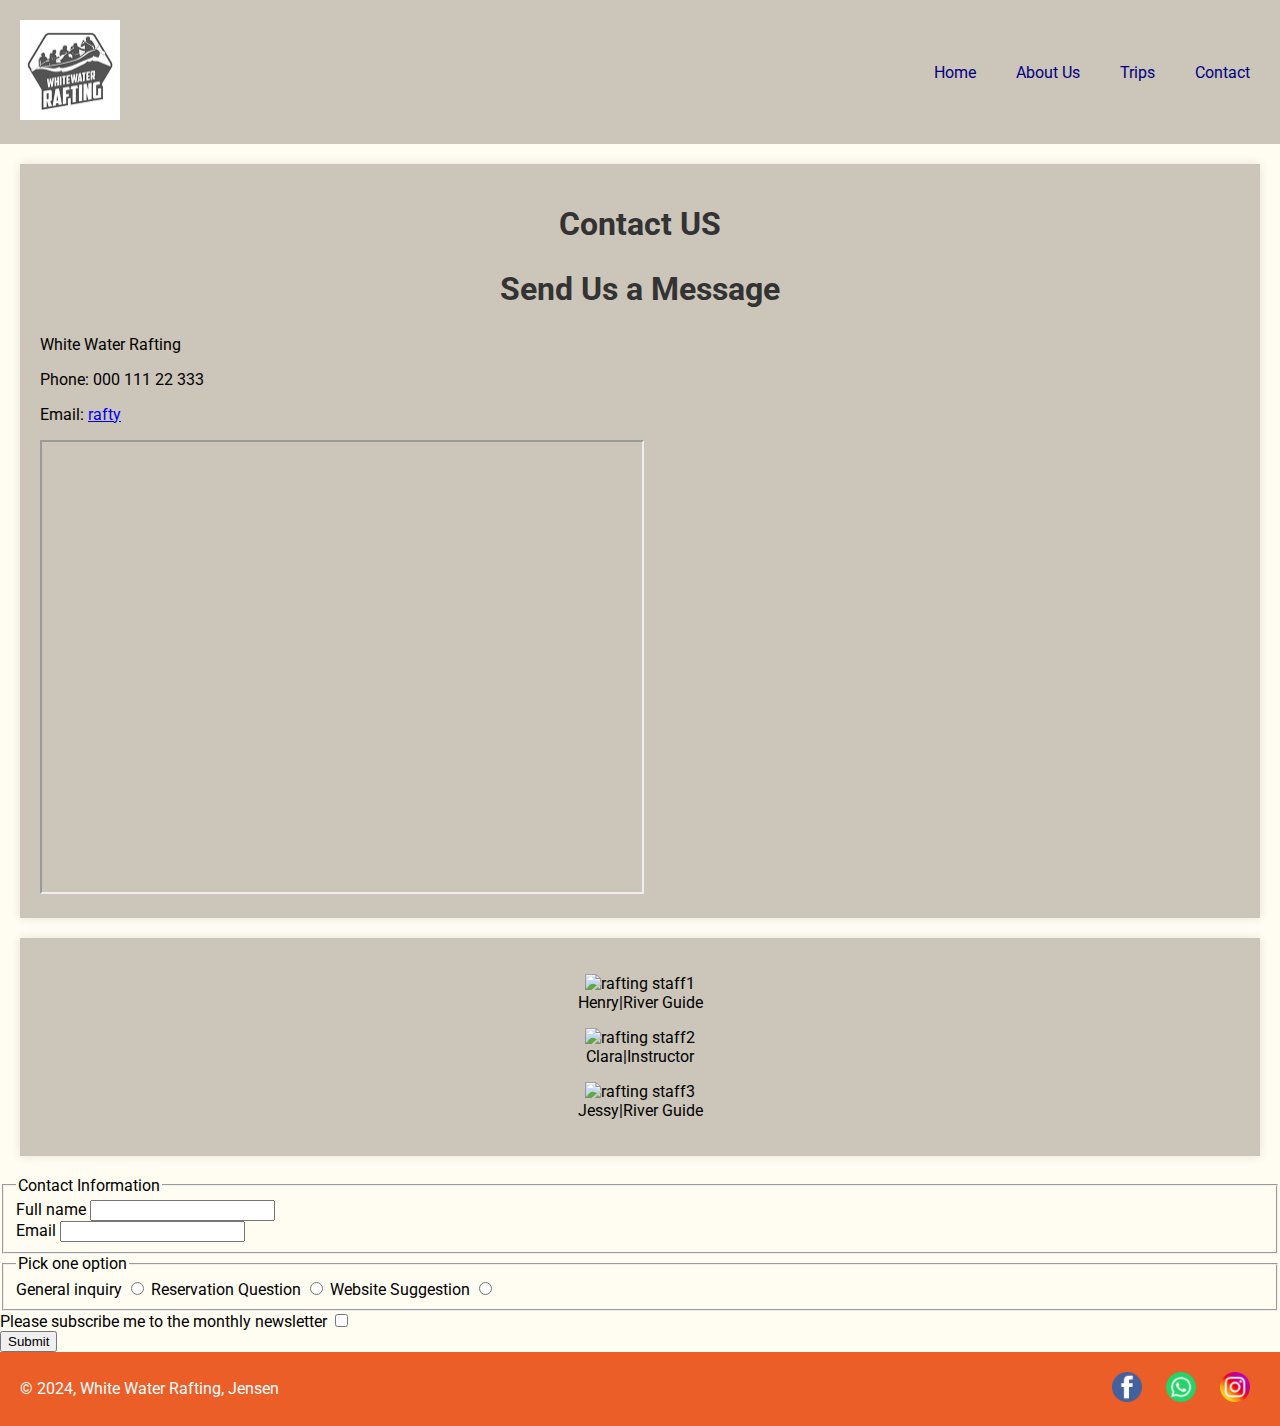
==== wwr/contact.html @ 489aaf30 "contact" ====
<!DOCTYPE html>
<html lang="en-US">
    <head>
        <meta charset="UTF-8">
        <meta name="viewport" content="width=device-width, initial-scale=1.0">
        <link rel="stylesheet" href="styles/rafting1.css">
        <link rel="preconnect" href="https://fonts.googleapis.com">
        <link rel="preconnect" href="https://fonts.gstatic.com" crossorigin>
        <link href="https://fonts.googleapis.com/css2?family=Roboto:wght@400;700&display=swap" rel="stylesheet">
        <title>Contact us page</title>
    </head>
    <body>
        <header>
            <div class="logo">
                <img src="images/logo4_200.png" alt="White Water Rafting Logo">
            </div>
            <nav class="navigation">
                <a href="index.html">Home</a>
                <a href="about.html">About Us</a>
                <a href="trips.html">Trips</a>
                <a href="contact.html">Contact</a>
            </nav>    
        </header>
        <main>
            <section class="contact">
                <h1>Contact US</h1>
                <h2>Send Us a Message</h2>
                <p>White Water Rafting</p>
                <p>Phone: 000 111 22 333</p>
                <p>Email: <a href="mailto:">rafty</a></p>
                <div class="map">
                    <iframe src="https://www.google.com/maps/embed?pb=!1m18!1m12!1m3!1d83691.68731601104!2d43.48921724701991!3d-21.461075057556645!2m3!1f0!2f0!3f0!3m2!1i1024!2i768!4f13.1!3m3!1m2!1s0x1f5df0df51ee076b%3A0x7843c55e449dd1e4!2sMangoky!5e1!3m2!1sen!2smg!4v1730292095179!5m2!1sen!2smg" width="600" height="450";
                    "allowfullscreen="" loading="lazy" referrerpolicy="no-referrer-when-downgrade"></iframe>
                </div>
            </section>
            <section class="employee">
                <figure>
                    <img src="images/staff1.webp" alt="rafting staff1">
                    <figcaption>Henry|River Guide</figcaption>
                </figure>
                <figure>
                    <img src="images/staff2.webp" alt="rafting staff2">
                    <figcaption>Clara|Instructor</figcaption>
                </figure>
                <figure>
                    <img src="images/staff3.webp" alt="rafting staff3">
                    <figcaption>Jessy|River Guide</figcaption>
                </figure>
            </section>
            <form>
                <fieldset>
                    <legend>Contact Information</legend>
                    <div class="form-item column2">
                        <label for="fname">Full name</label>
                        <input type="text" id="fname" name="fname">
                    </div>
                    <div class="form-item column2">
                        <label for="usesremail">Email</label>
                        <input type="text" id="usesremail" name="usesremail">
                    </div>
                </fieldset>
                <fieldset>
                    <legend>Pick one option</legend>
                    <label for="inquiry">General inquiry</label>
                    <input type="radio" id="inquiry" name="requirement">
                    <label for="question">Reservation Question</label>
                    <input type="radio" id="Question" name="requirement">
                    <label for="suggestion">Website Suggestion</label>
                    <input type="radio" id="suggestion" name="requirement">
                </fieldset>
                <div class="form-item column1">
                    <label for="subscribe">Please subscribe me to the monthly newsletter</label>
                    <input type="checkbox" id="subscribe" name="subscribe">
                </div>
                <button type="submit">Submit</button>
            </form>
        </main>
        <footer>
            <p>© 2024, White Water Rafting, Jensen</p>
            <nav class="sociallinks">
                <a href="https://facebook.com"><img src="images/facebook-64.webp" alt="Facebook"></a>
                <a href="https://whatsapp.com"><img src="images/whatsapp-64.webp" alt="WhatsApp"></a>
                <a href="https://instagram.com"><img src="images/instagram-64.webp" alt="Instagram"></a>
            </nav>
        </footer>
    </body>
    </html>
---- wwr/styles/rafting1.css ----
body { 
    font-family: 'Roboto';
    margin: 0;
    padding: 0;
    background-color: #fffcf2;
}
.container {
    width: 80%;
    margin: 0 auto;
}

header {
    background-color: #ccc5b9;
    padding: 20px;
    text-align: center;
    display: flex;
    justify-content: space-between;
    align-items: center;
}

.logo img {
    width: 100px;
    height: 100px;
}

nav.navigation {
    display: flex;
    gap: 20px;
}

.navigation a {
    display: block;
    color: navy;
    padding: 10px;
    text-decoration: none;
}

.navigation a:hover {
    color: tomato;
    font-weight: 700;
    text-decoration: underline;
}

section {
    margin: 40px 0;
    padding: 20px;
    margin: 20px;
    border: 10px;
    background-color: #ccc5b9;
    box-shadow: 0 0 10px rgba(0, 0, 0, 0.1);
}

h1, h2 {
    text-align: center;
    font-size: 2rem;
    color: #333;
}

.hero {
    position: relative;
    text-align: center;
    background-color: #ccc5b9;
}

.hero h1 {
    position: absolute;
    text-align: center;
    top: 20px;
    left: 500px;
    color: #0f0c00;
}

.hero article {
    position: absolute;
    bottom: 20px;
    left: 20px;
    color: #fffcf2;
    padding: 15px;
    background-color: rgba(196, 183, 165, 0.8);
}

.hero article img {
    float: right;
    margin-left: 15px;
    max-width: 40%;
}

.hero img {
    display: block;
    width: 100%;
    height: auto;
}

.history img {
    width: 150px;
    height: auto;
}

.adventure-gallery {
    display: grid;
    grid-template-columns: 200px 200px 200px 200px 200px;
    justify-content: space-evenly;
    gap: 20px;
}

.adventure img {
    width: 100%;
    height: auto;
}

figure {
    text-align: center;
}

footer {
    background-color: #eb5e28;
    padding: 20px;
    text-align: center;
    display: flex;
    align-items: center;
    justify-content: space-between;
}

footer p {
    color: #fff;
    margin: 0;
}

footer .sociallinks img {
    width: 30px;
    height: 30px;
    margin: 0 10px;
}
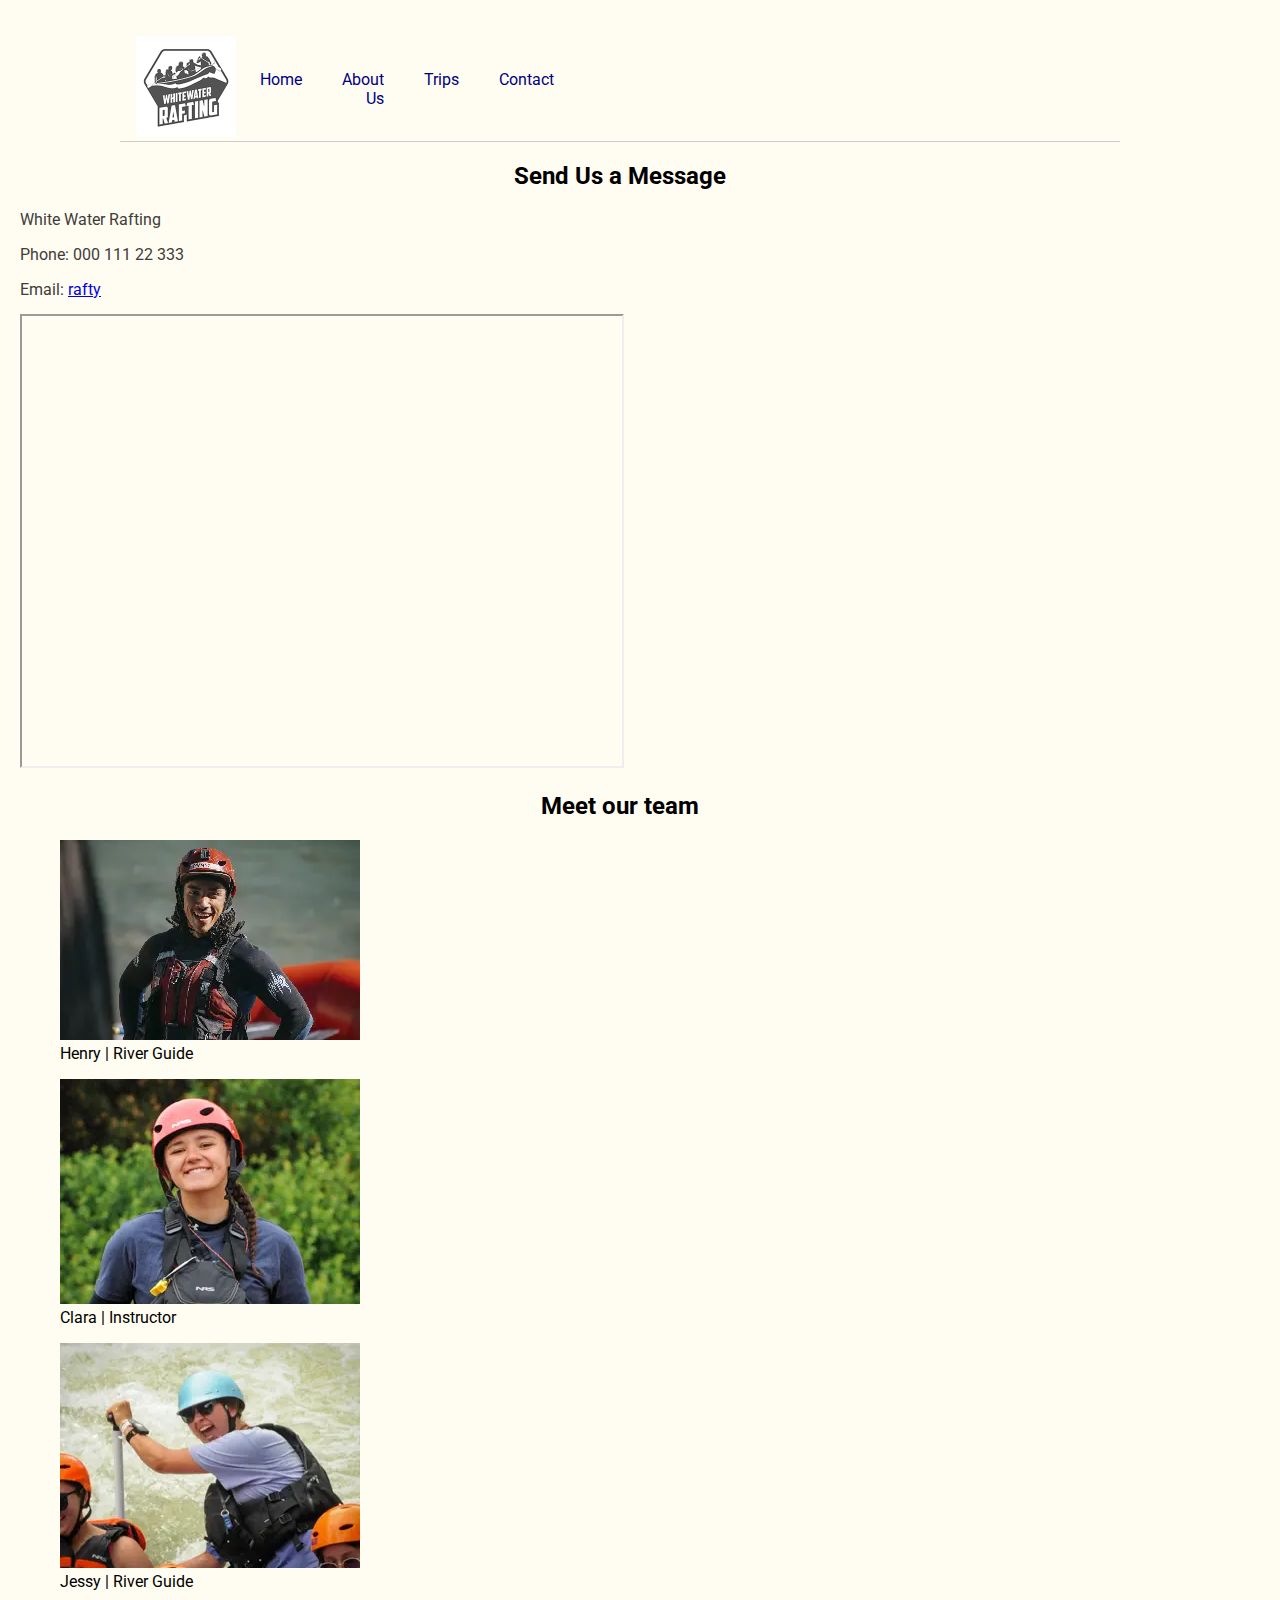
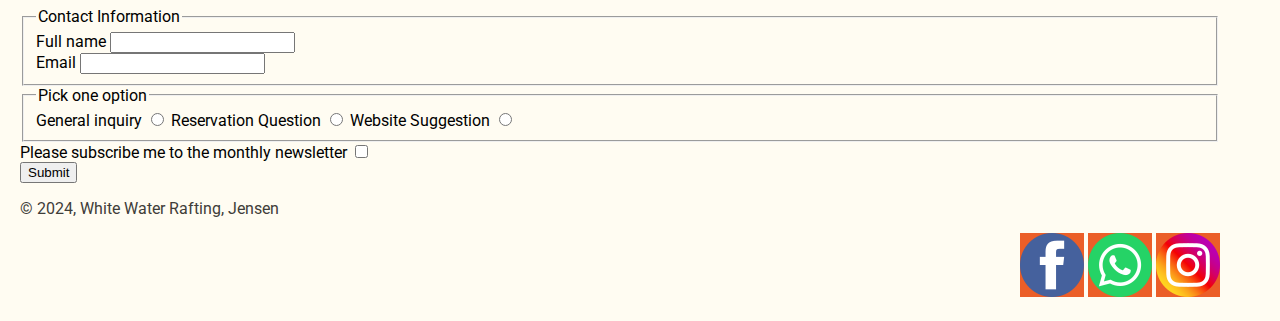
==== commit 79139194: "new" ====
--- a/wwr/contact.html
+++ b/wwr/contact.html
@@ -3,7 +3,7 @@
     <head>
         <meta charset="UTF-8">
         <meta name="viewport" content="width=device-width, initial-scale=1.0">
-        <link rel="stylesheet" href="styles/rafting1.css">
+        <link rel="stylesheet" href="styles/rafting.css">
         <link rel="preconnect" href="https://fonts.googleapis.com">
         <link rel="preconnect" href="https://fonts.gstatic.com" crossorigin>
         <link href="https://fonts.googleapis.com/css2?family=Roboto:wght@400;700&display=swap" rel="stylesheet">
@@ -23,7 +23,7 @@
         </header>
         <main>
             <section class="contact">
-                <h1>Contact US</h1>
+                <!-- <h1>Contact US</h1> -->
                 <h2>Send Us a Message</h2>
                 <p>White Water Rafting</p>
                 <p>Phone: 000 111 22 333</p>
@@ -33,18 +33,19 @@
                     "allowfullscreen="" loading="lazy" referrerpolicy="no-referrer-when-downgrade"></iframe>
                 </div>
             </section>
+            <h2>Meet our team</h2>
             <section class="employee">
                 <figure>
                     <img src="images/staff1.webp" alt="rafting staff1">
-                    <figcaption>Henry|River Guide</figcaption>
+                    <figcaption>Henry | River Guide</figcaption>
                 </figure>
                 <figure>
                     <img src="images/staff2.webp" alt="rafting staff2">
-                    <figcaption>Clara|Instructor</figcaption>
+                    <figcaption>Clara | Instructor</figcaption>
                 </figure>
                 <figure>
                     <img src="images/staff3.webp" alt="rafting staff3">
-                    <figcaption>Jessy|River Guide</figcaption>
+                    <figcaption>Jessy | River Guide</figcaption>
                 </figure>
             </section>
             <form>
@@ -61,12 +62,14 @@
                 </fieldset>
                 <fieldset>
                     <legend>Pick one option</legend>
-                    <label for="inquiry">General inquiry</label>
-                    <input type="radio" id="inquiry" name="requirement">
-                    <label for="question">Reservation Question</label>
-                    <input type="radio" id="Question" name="requirement">
-                    <label for="suggestion">Website Suggestion</label>
-                    <input type="radio" id="suggestion" name="requirement">
+                    <div class="radio">
+                        <label for="inquiry">General inquiry</label>
+                        <input type="radio" id="inquiry" name="requirement">
+                        <label for="question">Reservation Question</label>
+                        <input type="radio" id="Question" name="requirement">
+                        <label for="suggestion">Website Suggestion</label>
+                        <input type="radio" id="suggestion" name="requirement">
+                    </div>
                 </fieldset>
                 <div class="form-item column1">
                     <label for="subscribe">Please subscribe me to the monthly newsletter</label>
--- a/wwr/styles/rafting.css
+++ b/wwr/styles/rafting.css
@@ -0,0 +1,122 @@
+:root {
+    --primary-color: #fffcf2;
+    --secondary-color: #ccc5b9;
+    --accent1-color: #403d39;
+    --accent2-color: #eb5e28;
+}
+
+body {
+    font-family: "Roboto", sans-serif;
+    background-color: var(--primary-color);
+    color: black;
+    margin: 0;
+    padding: 20px;
+    max-width: 1200px;
+}
+
+h1, h2 {
+    color: black;
+    margin: 20px 0;
+    font-weight: bold;
+    text-align: center;
+}
+
+p {
+    color: var(--accent1-color);
+    margin-bottom: 15px;
+}
+
+a img {
+    border: none;
+    text-decoration: none;
+}
+
+.sociallinks a img {
+    text-decoration: none;
+    height: auto;
+    background-color: var(--accent2-color);
+}
+
+.hero {
+    position: relative;
+    background-color: #ccc5b9;
+}
+
+.hero h1 {
+    position: absolute;
+    top: 20px;
+    left: 20px;
+    color: #fffcf2;
+}
+
+.hero article {
+    position: absolute;
+    bottom: 20px;
+    left: 20px;
+    color: #fffcf2;
+    padding: 15px;
+    background-color: #ccc5b9;
+}
+
+.hero article img {
+    float: right;
+    margin-left: 15px;
+    max-width: 40%;
+    border: 2px;
+}
+
+.hero img {
+    display: block;
+    width: 100%;
+    height: auto;
+}
+
+header {
+	margin: 1rem auto;
+	display: grid;
+	grid-template-columns: 120px 1fr 2fr;
+	align-items: center;
+	border-bottom: 1px solid #ccc;
+	max-width: 1000px;
+}
+
+.logo img {
+	margin: 0 0.25rem 0 1rem;
+	width: 100px;
+	height: auto;
+}
+
+nav {
+	text-align: right;
+}
+
+.navigation {
+	display: flex;
+	list-style: none;
+}
+
+.navigation a {
+	display: block;
+	color: navy;
+	padding: 20px;
+	text-decoration: none;
+}
+
+.navigation a:hover {
+	color: tomato;
+	font-weight: 700;
+	text-decoration: underline;
+}
+
+.history {
+    display: grid;
+    align-items: center;
+}
+
+.adventure img {
+    height: 100px;
+    width: 100px;
+    display: flex;
+    flex-direction: column;
+    align-items: stretch;
+}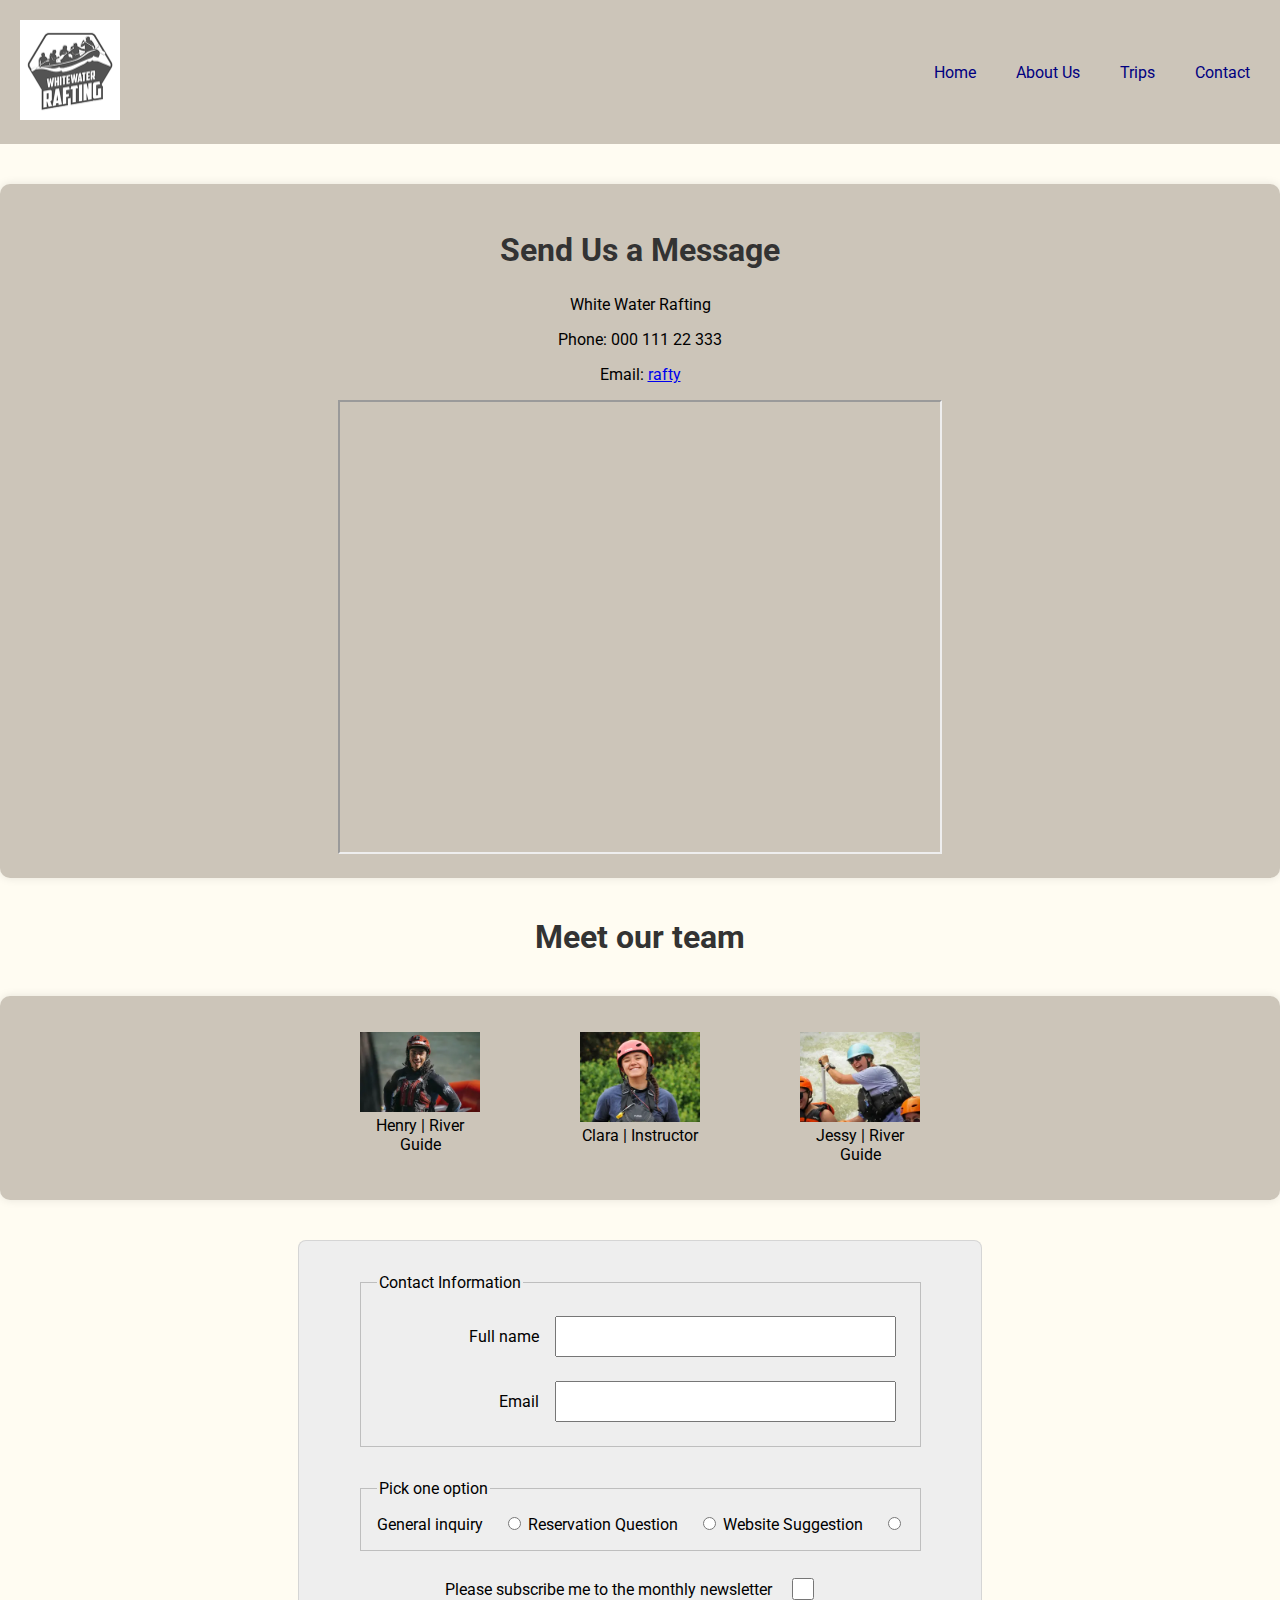
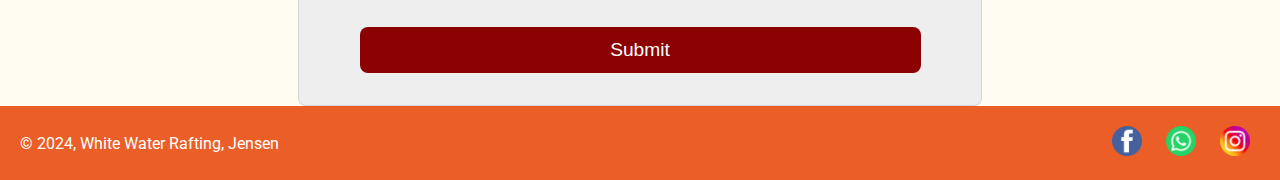
==== commit 564108fa: "Update contact.html" ====
--- a/wwr/contact.html
+++ b/wwr/contact.html
@@ -75,7 +75,7 @@
                     <label for="subscribe">Please subscribe me to the monthly newsletter</label>
                     <input type="checkbox" id="subscribe" name="subscribe">
                 </div>
-                <button type="submit">Submit</button>
+                <button type="submit for fun">Submit</button>
             </form>
         </main>
         <footer>
@@ -88,4 +88,4 @@
         </footer>
     </body>
     </html>
-    +    
--- a/wwr/styles/rafting.css
+++ b/wwr/styles/rafting.css
@@ -1,49 +1,71 @@
-:root {
-    --primary-color: #fffcf2;
-    --secondary-color: #ccc5b9;
-    --accent1-color: #403d39;
-    --accent2-color: #eb5e28;
-}
-
-body {
-    font-family: "Roboto", sans-serif;
-    background-color: var(--primary-color);
-    color: black;
+body { 
+    font-family: 'Roboto';
     margin: 0;
+    padding: 0;
+    background-color: #fffcf2;
+}
+.container {
+    width: 80%;
+    margin: 0 auto;
+}
+
+header {
+    background-color: #ccc5b9;
     padding: 20px;
-    max-width: 1200px;
+    text-align: center;
+    display: flex;
+    justify-content: space-between;
+    align-items: center;
+}
+
+/* logo image and navigation */
+.logo img {
+    width: 100px;
+    height: 100px;
+}
+
+nav.navigation {
+    display: flex;
+    gap: 20px;
+}
+
+.navigation a {
+    display: block;
+    color: navy;
+    padding: 10px;
+    text-decoration: none;
+}
+
+.navigation a:hover {
+    color: tomato;
+    font-weight: 700;
+    text-decoration: underline;
+}
+
+section {
+    margin: 40px 0;
+    padding: 20px;
+    background-color: #ccc5b9;
+    border-radius: 10px;
+    box-shadow: 0 0 10px rgba(0, 0, 0, 0.1);
 }
 
 h1, h2 {
-    color: black;
-    margin: 20px 0;
-    font-weight: bold;
-    text-align: center;
-}
-
-p {
-    color: var(--accent1-color);
-    margin-bottom: 15px;
-}
-
-a img {
-    border: none;
-    text-decoration: none;
-}
-
-.sociallinks a img {
-    text-decoration: none;
-    height: auto;
-    background-color: var(--accent2-color);
-}
-
+    text-align: center;
+    font-size: 2rem;
+    color: #333;
+}
+
+hero 
 .hero {
     position: relative;
+    text-align: center;
     background-color: #ccc5b9;
 }
 
 .hero h1 {
     position: absolute;
+    text-align: center;
     top: 20px;
     left: 20px;
     color: #fffcf2;
@@ -55,14 +77,13 @@
     left: 20px;
     color: #fffcf2;
     padding: 15px;
-    background-color: #ccc5b9;
+    background-color: rgba(196, 183, 165, 0.8);
 }
 
 .hero article img {
     float: right;
     margin-left: 15px;
     max-width: 40%;
-    border: 2px;
 }
 
 .hero img {
@@ -71,52 +92,125 @@
     height: auto;
 }
 
-header {
-	margin: 1rem auto;
-	display: grid;
-	grid-template-columns: 120px 1fr 2fr;
-	align-items: center;
-	border-bottom: 1px solid #ccc;
-	max-width: 1000px;
-}
-
-.logo img {
-	margin: 0 0.25rem 0 1rem;
-	width: 100px;
-	height: auto;
-}
-
-nav {
-	text-align: right;
-}
-
-.navigation {
-	display: flex;
-	list-style: none;
-}
-
-.navigation a {
-	display: block;
-	color: navy;
-	padding: 20px;
-	text-decoration: none;
-}
-
-.navigation a:hover {
-	color: tomato;
-	font-weight: 700;
-	text-decoration: underline;
-}
-
-.history {
-    display: grid;
-    align-items: center;
+.adventure-gallery {
+    display: grid;
+    grid-template-columns: 200px 200px 200px 200px 200px;
+    justify-content: space-evenly;
+    gap: 20px;
 }
 
 .adventure img {
-    height: 100px;
-    width: 100px;
+    width: 100%;
+    height: auto;
+}
+.history img {
+    width: 150px;
+    height: auto;
+}
+
+.employee {
+    display: grid;
+    grid-template-columns: 200px 200px 200px;
+    justify-content: space-evenly;
+    gap: 20px;
+}
+
+.employee img {
+    width: 100%;
+    height: auto;
+}
+
+.employee, form {
+    display: grid;
+    justify-content: center;
+    align-items: stretch;
+}
+
+.contact {
+    text-align: center;
+}
+.map {
+    align-items: center;
+    width: 100%;
+    height: auto;
+}
+
+figure {
+    text-align: center;
+}
+
+form {
+    width: 650px;
+    margin: 0 auto;
+    padding: 1rem;
+    border: 1px solid rgba(0, 0, 0, 0.1);
+    border-radius: 0.5rem;
+    background-color: #eee;
+    display: grid;
+}
+
+fieldset {
+    display: grid;
+    grid-gap: .5rem;
+    margin: 1rem;
+    border: 1px solid rgba(0, 0, 0, 0.2);
+    padding: 1rem;
+}
+label {
+    text-align: right;
+    padding-right: 1rem;
+}
+input, select, textarea {
+    padding: 0.5rem;
+    font-size: 1.1rem;
+}
+input[type="checkbox"] {
+    width: 22px;
+    height: 22px;
+    vertical-align: bottom;
+}
+button {
+    margin: 1rem;
+    background-color: darkred;
+    color: #fff;
+    border: none;
+    border-radius: .5rem;
+    padding: .75rem;
+    font-size: 1.2rem;
+}
+button:hover {
+    background-color: darkgreen;
+}
+.form-item {
+    display: grid;
+    align-items: center;
+}
+.column1 {
+    grid-template-columns: 3fr 1fr;
+    margin: 0.5rem 0;
+}
+.column2 {
+    grid-template-columns: 1fr 2fr;
+    margin: 0.5rem;
+}
+
+/* Footer */
+footer {
+    background-color: #eb5e28;
+    padding: 20px;
+    text-align: center;
     display: flex;
-    flex-direction: column;
-    align-items: stretch;
+    align-items: center;
+    justify-content: space-between;
+}
+
+footer p {
+    color: #fff;
+    margin: 0;
+}
+
+footer .sociallinks img {
+    width: 30px;
+    height: 30px;
+    margin: 0 10px;
 }